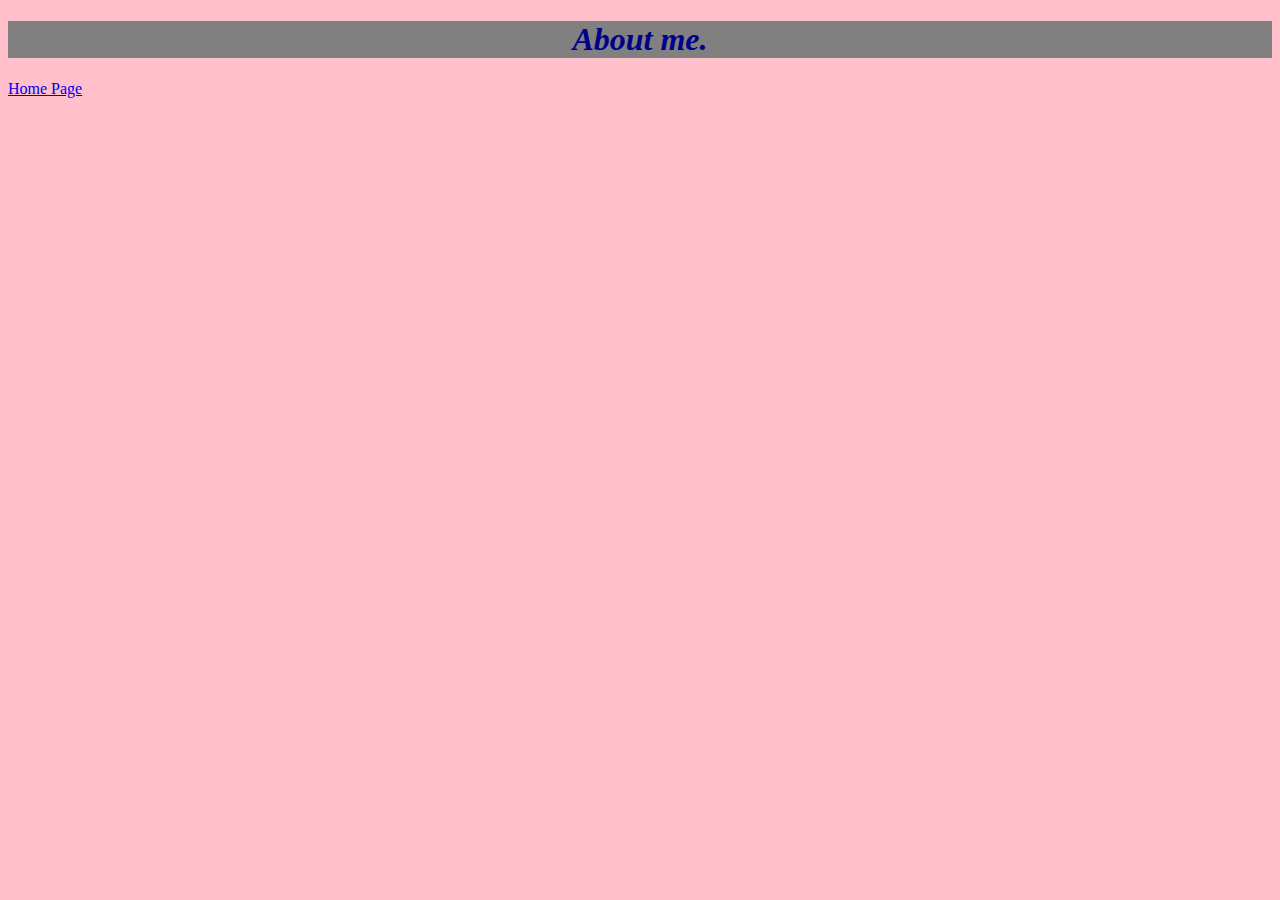
==== Aboutme.html @ 3ce6a4ac "adding doris.css my-projects.html AboutMe.html" ====
<!DOCTYPE html>
<html>
  <head>

    <title></title>
    <link href="css/style.css" rel="stylesheet" type= "text/css" >

  </head>
  <body>
    <h1>About me.</h1>
<p> <a href="portfolio.html">Home Page</a></p>
  </body>
</html>
---- css/style.css ----
h1{
  color: darkblue;
  font-style: italic;
  font-size: 40 px;
  text-align: center;
  background-color: grey;
}
h2{
  font-style: italic;
  font-size: 50 px;
  color: darkblue;
  text-align: center;
  background-color: grey;
}
body{
  background-color: pink;
}
img{
  width: 20%;
  height: 20%;
}
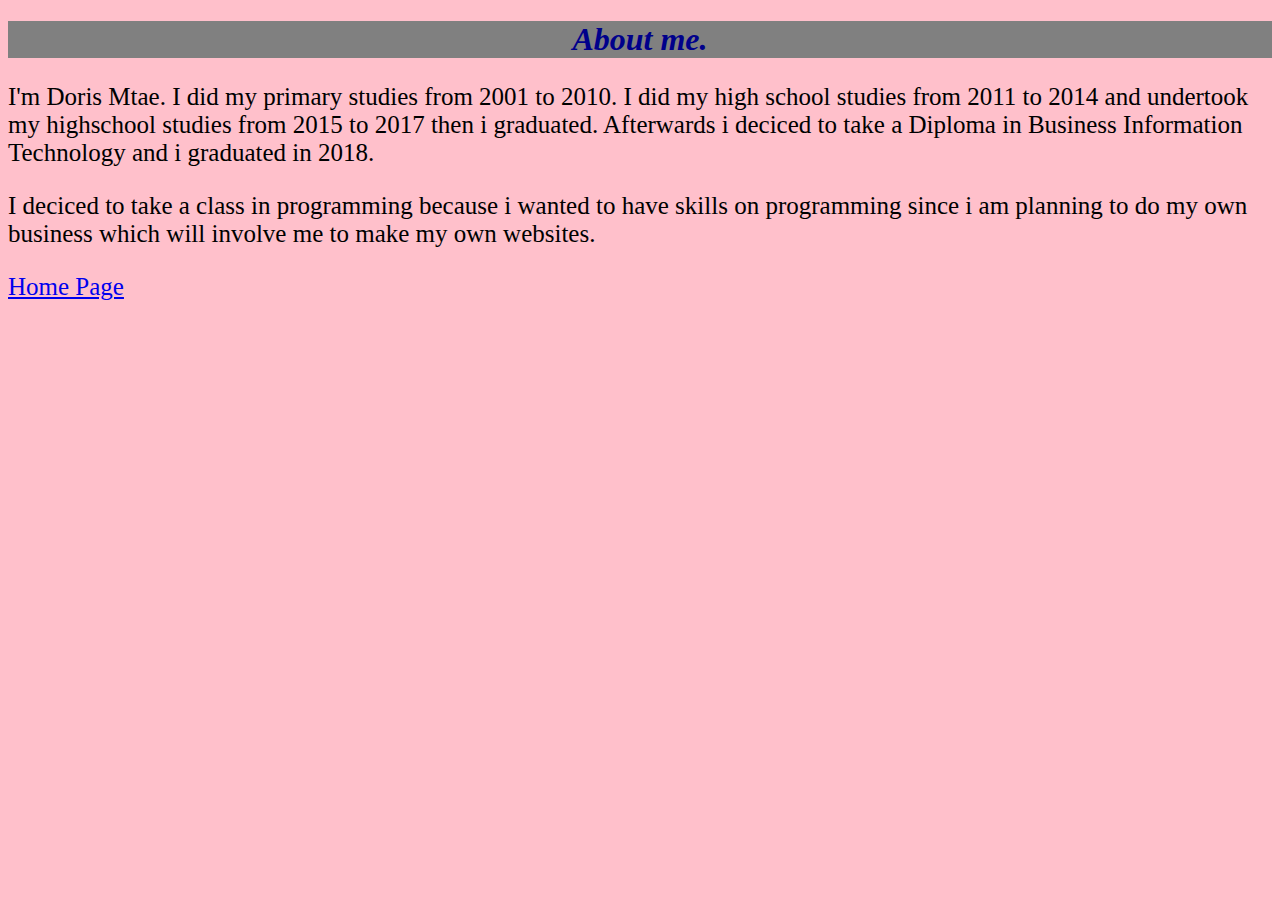
==== commit 76c89ff1: "add changes in my portfolio" ====
--- a/Aboutme.html
+++ b/Aboutme.html
@@ -8,6 +8,8 @@
   </head>
   <body>
     <h1>About me.</h1>
-<p> <a href="portfolio.html">Home Page</a></p>
+    <p class="intro">I'm Doris Mtae. I did my primary studies from 2001 to 2010. I did my high school studies from 2011 to 2014 and undertook my highschool studies from 2015 to 2017 then i graduated. Afterwards i deciced to take a Diploma in Business Information Technology and i graduated in 2018.</p>
+    <p class="intro"> I deciced to take a class in programming because i wanted to have skills on programming since i am planning to do my own business which will involve me to make my own websites.</p>
+<p class="intro"> <a href="portfolio.html">Home Page</a></p>
   </body>
 </html>
--- a/css/style.css
+++ b/css/style.css
@@ -7,7 +7,7 @@
 }
 h2{
   font-style: italic;
-  font-size: 50 px;
+  font-size: 40 px;
   color: darkblue;
   text-align: center;
   background-color: grey;
@@ -19,3 +19,12 @@
   width: 20%;
   height: 20%;
 }
+p.intro{
+  font-size: 25px;
+}
+#line1{
+  font-size: 25px;
+}
+p.line2{
+  font-size: 25px;
+}
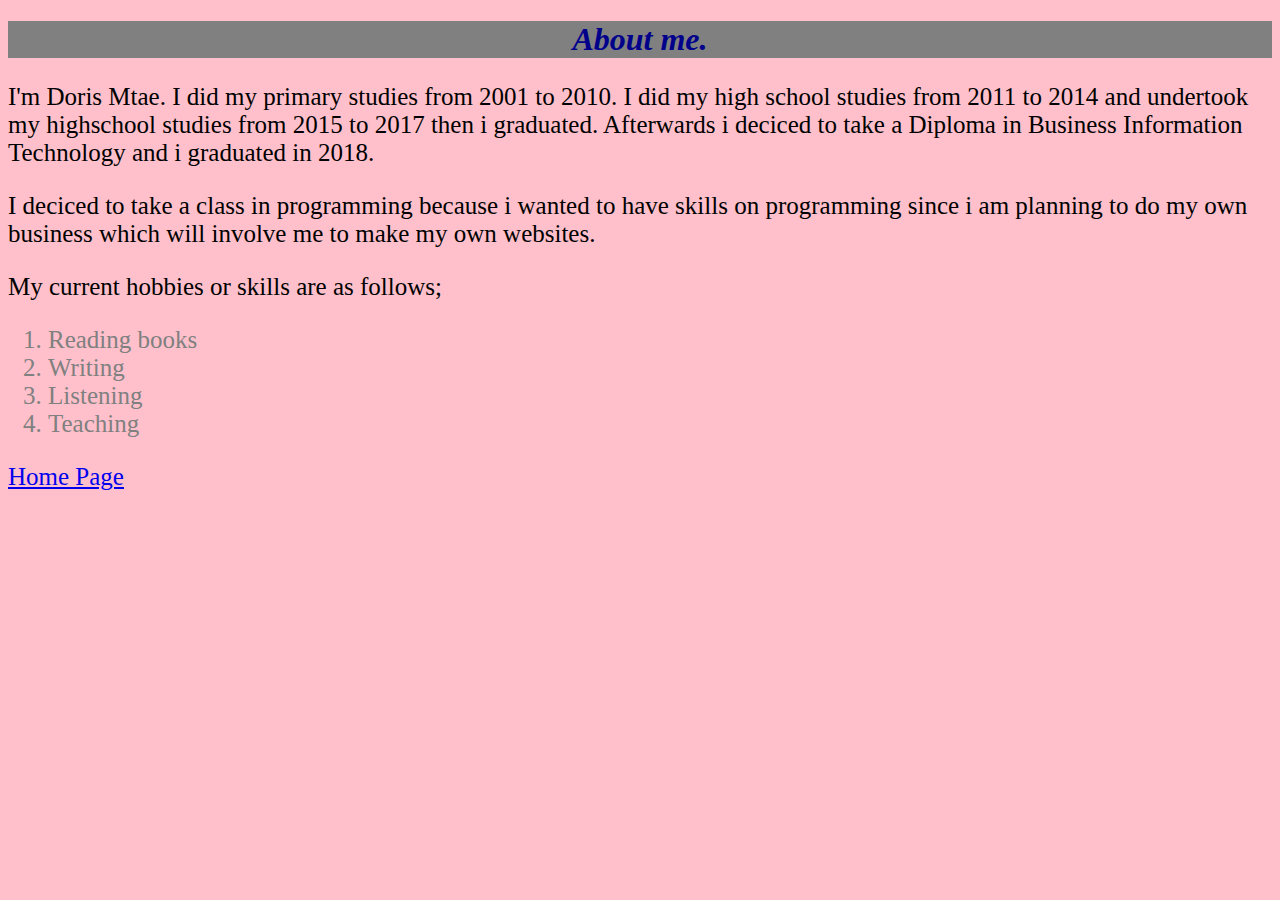
==== commit 34a8129a: "add content in Aboutme file.html" ====
--- a/Aboutme.html
+++ b/Aboutme.html
@@ -10,6 +10,13 @@
     <h1>About me.</h1>
     <p class="intro">I'm Doris Mtae. I did my primary studies from 2001 to 2010. I did my high school studies from 2011 to 2014 and undertook my highschool studies from 2015 to 2017 then i graduated. Afterwards i deciced to take a Diploma in Business Information Technology and i graduated in 2018.</p>
     <p class="intro"> I deciced to take a class in programming because i wanted to have skills on programming since i am planning to do my own business which will involve me to make my own websites.</p>
+    <p class="intro">My current hobbies or skills are as follows;</p>
+    <ol>
+      <li class="list">Reading books</li>
+      <li class="list">Writing</li>
+      <li class="list">Listening</li>
+      <li class="list">Teaching</li>
+    </ol>
 <p class="intro"> <a href="portfolio.html">Home Page</a></p>
   </body>
 </html>
--- a/css/style.css
+++ b/css/style.css
@@ -28,3 +28,7 @@
 p.line2{
   font-size: 25px;
 }
+li.list{
+  font-size: 25px;
+  color: grey;
+}
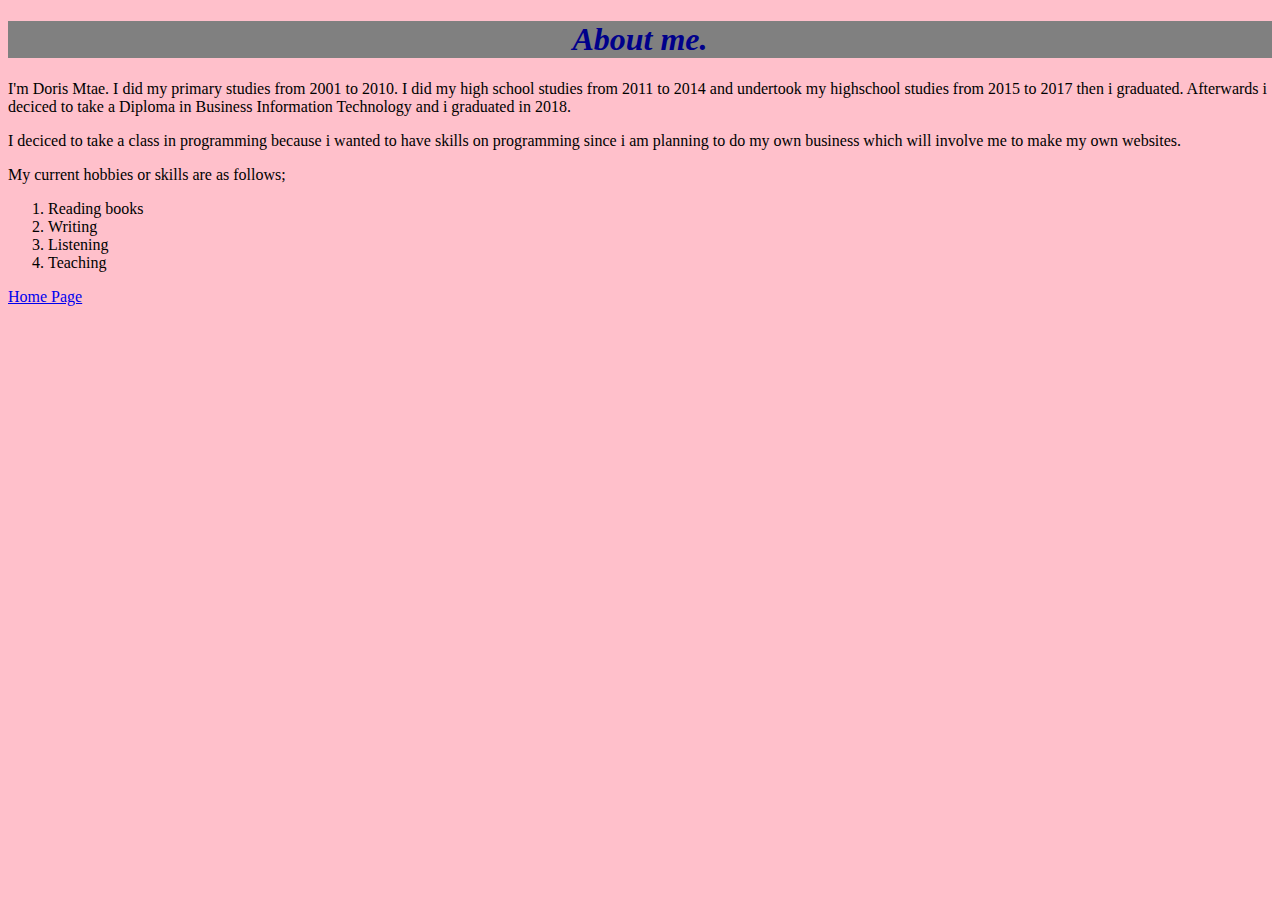
==== commit e6b4e5ac: "made changes of my portfolio" ====
--- a/Aboutme.html
+++ b/Aboutme.html
@@ -17,6 +17,6 @@
       <li class="list">Listening</li>
       <li class="list">Teaching</li>
     </ol>
-<p class="intro"> <a href="portfolio.html">Home Page</a></p>
+<p class="intro"> <a href="index.html">Home Page</a></p>
   </body>
 </html>
--- a/css/style.css
+++ b/css/style.css
@@ -7,7 +7,7 @@
 }
 h2{
   font-style: italic;
-  font-size: 40 px;
+  font-size: 50 px;
   color: darkblue;
   text-align: center;
   background-color: grey;
@@ -19,16 +19,7 @@
   width: 20%;
   height: 20%;
 }
-p.intro{
-  font-size: 25px;
+.box-model{
+  border: 6px solid grey;
+
 }
-#line1{
-  font-size: 25px;
-}
-p.line2{
-  font-size: 25px;
-}
-li.list{
-  font-size: 25px;
-  color: grey;
-}
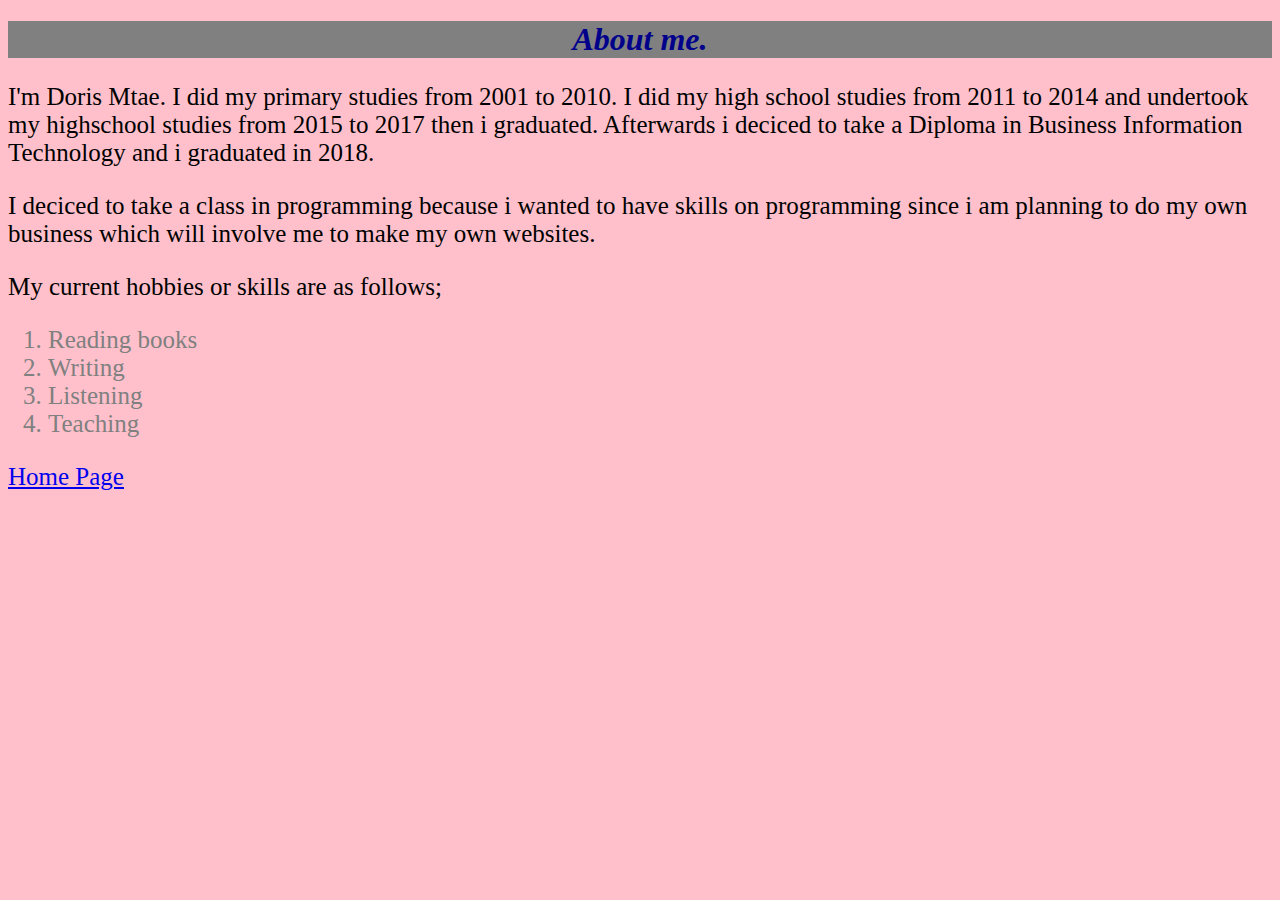
==== commit 8b9f8d95: "changes" ====
--- a/Aboutme.html
+++ b/Aboutme.html
@@ -8,6 +8,7 @@
   </head>
   <body>
     <h1>About me.</h1>
+    <div class="box-model">
     <p class="intro">I'm Doris Mtae. I did my primary studies from 2001 to 2010. I did my high school studies from 2011 to 2014 and undertook my highschool studies from 2015 to 2017 then i graduated. Afterwards i deciced to take a Diploma in Business Information Technology and i graduated in 2018.</p>
     <p class="intro"> I deciced to take a class in programming because i wanted to have skills on programming since i am planning to do my own business which will involve me to make my own websites.</p>
     <p class="intro">My current hobbies or skills are as follows;</p>
@@ -17,6 +18,7 @@
       <li class="list">Listening</li>
       <li class="list">Teaching</li>
     </ol>
-<p class="intro"> <a href="index.html">Home Page</a></p>
+  </div>
+<p class="intro"> <a href="portfolio.html">Home Page</a></p>
   </body>
 </html>
--- a/css/style.css
+++ b/css/style.css
@@ -7,7 +7,7 @@
 }
 h2{
   font-style: italic;
-  font-size: 50 px;
+  font-size: 40 px;
   color: darkblue;
   text-align: center;
   background-color: grey;
@@ -16,10 +16,23 @@
   background-color: pink;
 }
 img{
+  float: left;
   width: 20%;
   height: 20%;
 }
-.box-model{
-  border: 6px solid grey;
-
+p.intro{
+  font-size: 25px;
 }
+#line1{
+  font-size: 25px;
+}
+p.line2{
+  font-size: 25px;
+}
+li.list{
+  font-size: 25px;
+  color: grey;
+}
+.box{
+  border: 5px grey;
+}
